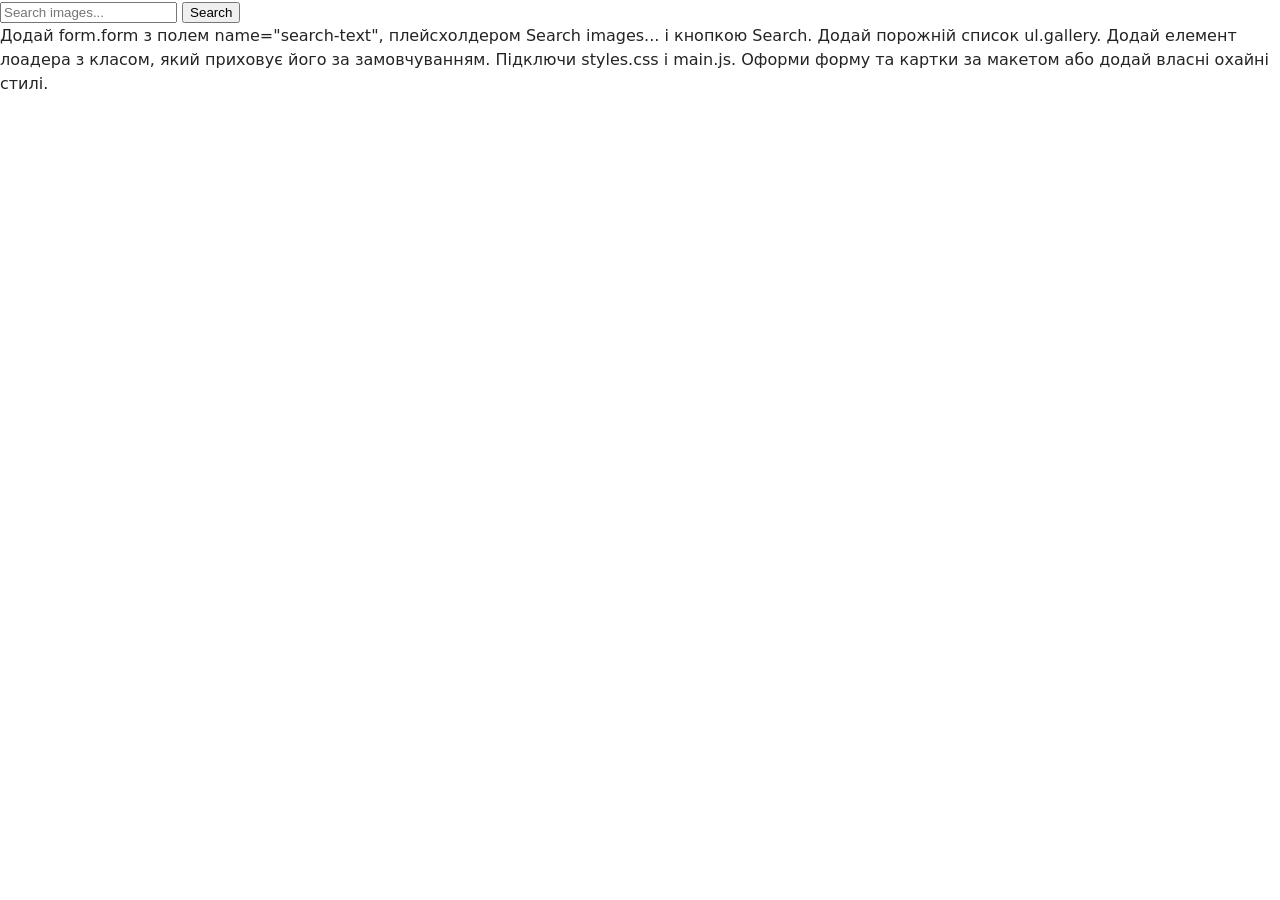
==== src/index.html @ 74b54cb0 "Initial commit" ====
<!doctype html>
<html lang="en">
  <head>
    <meta charset="UTF-8" />
    <link rel="icon" type="image/svg+xml" href="/favicon.svg" />
    <meta name="viewport" content="width=device-width, initial-scale=1.0" />
    <title>Vanilla App Template</title>
    <link rel="stylesheet" href="./css/styles.css" />
  </head>
  <body>
    <body>
      <!doctype html>
      <html lang="en">
        <head>
          <meta charset="UTF-8" />
          <meta
            name="viewport"
            content="width=device-width, initial-scale=1.0"
          />
          <title>Image Search</title>
          <link rel="stylesheet" href="./css/styles.css" />
        </head>

        <body>
          <form class="form">
            <input
              type="text"
              name="search-text"
              placeholder="Search images..."
            />

            <button type="submit">Search</button>
          </form>

          <div class="loader hidden">
            <span class="loader-spinner"></span>
          </div>

          <ul class="gallery"></ul>

          <script type="module" src="./main.js"></script>
        </body>
      </html>
    </body>
  </body>
</html>

Додай form.form з полем name="search-text", плейсхолдером Search images... і
кнопкою Search. Додай порожній список ul.gallery. Додай елемент лоадера з
класом, який приховує його за замовчуванням. Підключи styles.css і main.js.
Оформи форму та картки за макетом або додай власні охайні стилі.
---- src/css/styles.css ----
/**
  |============================
  | include css partials with
  | default @import url()
  |============================
*/
/* Common styles */
@import url('./reset.css');
@import url('./base.css');
@import url('./gallery.css');
@import url('./loader.css');
---- src/css/styles.css ----
/**
  |============================
  | include css partials with
  | default @import url()
  |============================
*/
/* Common styles */
@import url('./reset.css');
@import url('./base.css');
@import url('./gallery.css');
@import url('./loader.css');
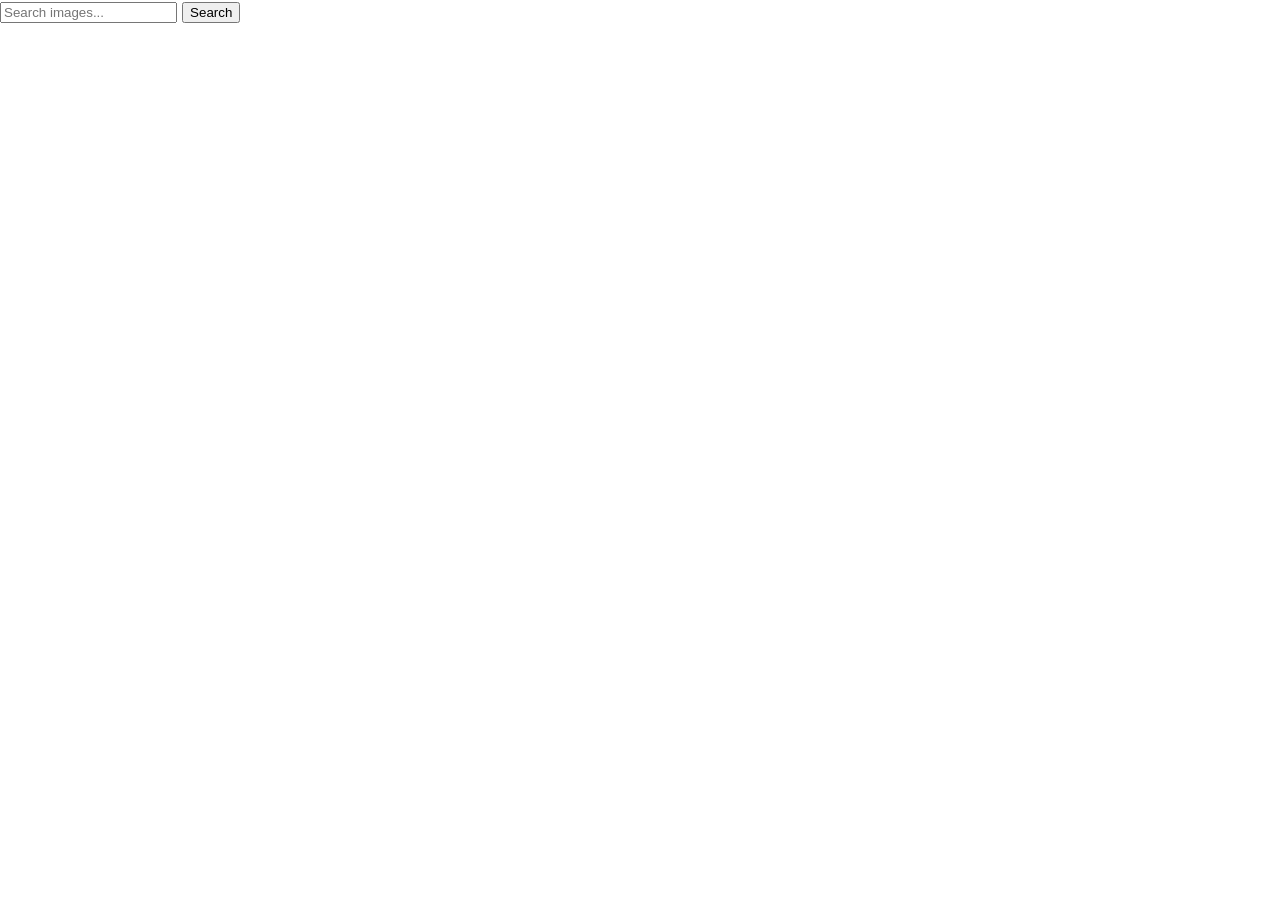
==== commit c8ba77c6: "12th homework" ====
--- a/src/index.html
+++ b/src/index.html
@@ -31,12 +31,12 @@
 
             <button type="submit">Search</button>
           </form>
+          <ul class="gallery"></ul>
+          <button class="btn-load-more hidden" type="button">Load more</button>
 
           <div class="loader hidden">
             <span class="loader-spinner"></span>
           </div>
-
-          <ul class="gallery"></ul>
 
           <script type="module" src="./main.js"></script>
         </body>
@@ -44,8 +44,3 @@
     </body>
   </body>
 </html>
-
-Додай form.form з полем name="search-text", плейсхолдером Search images... і
-кнопкою Search. Додай порожній список ul.gallery. Додай елемент лоадера з
-класом, який приховує його за замовчуванням. Підключи styles.css і main.js.
-Оформи форму та картки за макетом або додай власні охайні стилі.
--- a/src/css/styles.css
+++ b/src/css/styles.css
@@ -1,10 +1,3 @@
-/**
-  |============================
-  | include css partials with
-  | default @import url()
-  |============================
-*/
-/* Common styles */
 @import url('./reset.css');
 @import url('./base.css');
 @import url('./gallery.css');
--- a/src/css/styles.css
+++ b/src/css/styles.css
@@ -1,10 +1,3 @@
-/**
-  |============================
-  | include css partials with
-  | default @import url()
-  |============================
-*/
-/* Common styles */
 @import url('./reset.css');
 @import url('./base.css');
 @import url('./gallery.css');
